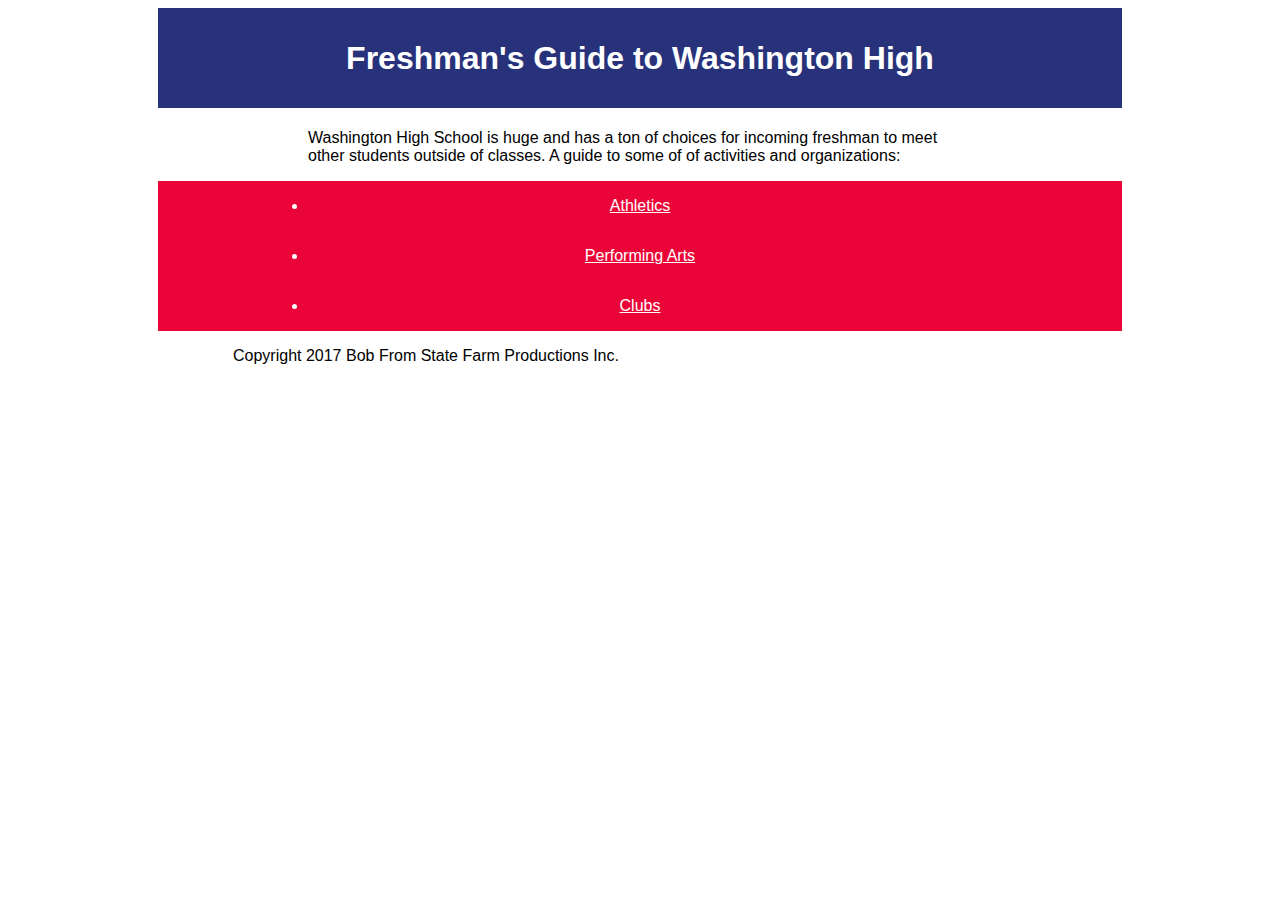
==== index.html @ 94b5491c "My initial commit to the repository at Code101" ====
<html>

<head>
  <meta http-equiv="content-type" content="text/html;charset=utf-8" />
  <link rel="stylesheet" href="styles_max.css" />
</head>

<body>
  <h1>Freshman's Guide to Washington High</h1>
  <section>
    <p>Washington High School is huge and has a ton of choices for incoming
      freshman to meet other students outside of classes. A guide to some of
      of activities and organizations:</p>
  </section>
  <nav>
    <ul>
      <li><a href="athletics.html">Athletics</a></li>
      <li><a href="performing-arts.html">Performing Arts</a></li>
      <li><a href="clubs.html">Clubs</a></li>
    </ul>
  </nav>
  <section></section>
  <footer>Copyright 2017 Bob From State Farm Productions Inc.</footer>

</body>






</html>
---- styles_max.css ----
h1{
background-color: #27327b;
color: white;
line-height: 100px;
text-align: center;
}
img{
  max-width: 1000px;
  display: block;
  margin: auto;
  width: 80%;
}
h2{
  background-color: #ea0437;
  color: white;
  line-height: 50px;
  text-align: center;

}
* { font-family: helvetica; }
* {
  padding-right: 75px;
  padding-left: 75px;
}

nav{
  background-color: #ea0437;
  color: white;
  line-height: 50px;
  text-align: center;
}

nav a{
  color: white;
  text-transform: full-width;
}
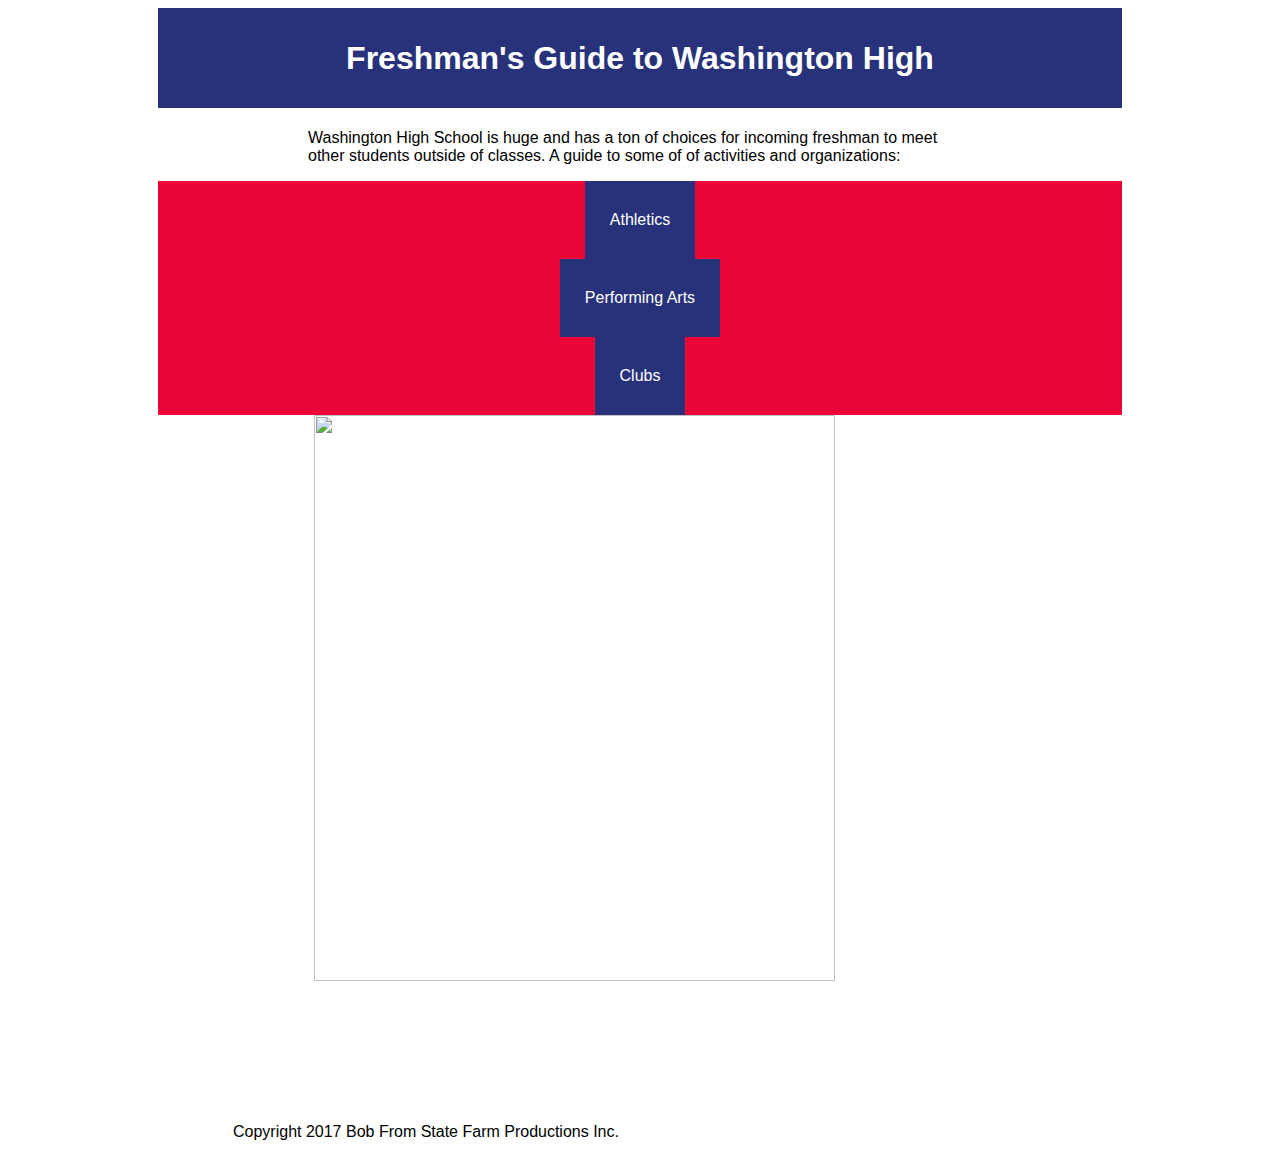
==== commit 7c354ebe: "added pick to home page" ====
--- a/index.html
+++ b/index.html
@@ -19,7 +19,9 @@
       <li><a href="clubs.html">Clubs</a></li>
     </ul>
   </nav>
-  <section></section>
+  <section>
+    <img src="http://crwash.cr.k12.ia.us/assets/32/20/SlideShowDimensionMain/c7a42da15391444695547a8922ab9dff1.jpg"></img>
+  </section>
   <footer>Copyright 2017 Bob From State Farm Productions Inc.</footer>
 
 </body>
--- a/styles_max.css
+++ b/styles_max.css
@@ -15,8 +15,8 @@
   color: white;
   line-height: 50px;
   text-align: center;
+}
 
-}
 * { font-family: helvetica; }
 * {
   padding-right: 75px;
@@ -34,3 +34,22 @@
   color: white;
   text-transform: full-width;
 }
+
+a:link, a:visited {
+    background-color: #27327b;
+    color: white;
+    padding: 14px 25px;
+    text-align: center;
+    text-decoration: none;
+    display: inline-block;
+}
+
+a:hover, a:active {
+    background-color: #3F3FBF;
+}
+
+ul {
+    list-style-type: none;
+    margin: 0;
+    padding: 0;
+}
